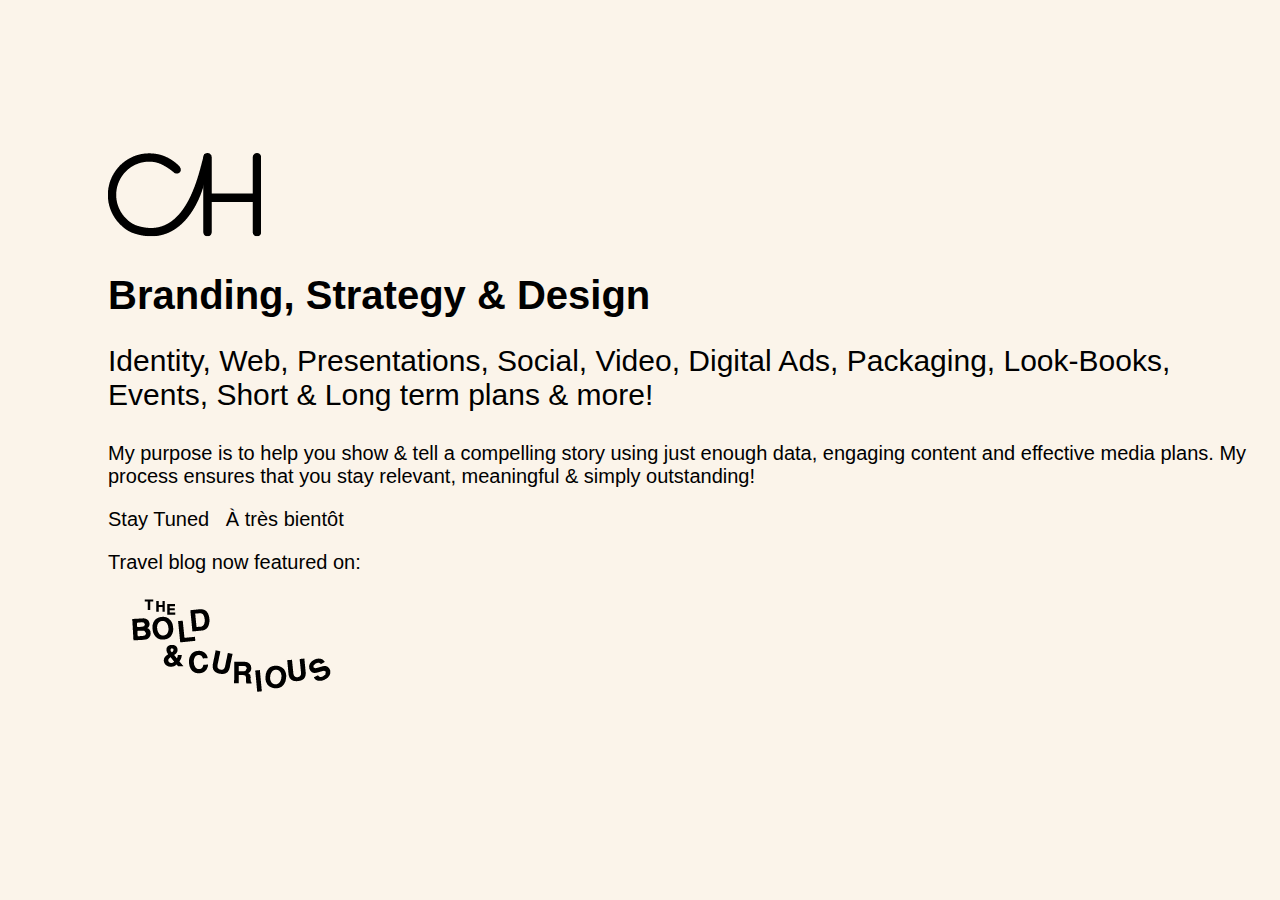
==== index.html @ c74889e3 "Update index.html" ====
<!DOCTYPE html>
<html lang="en">
<head>
    <meta name="google-site-verification" content="eSoAeksVI3EhaOdr-ZSyKZUuxunpFBVNiUt0Fle-d3g" />
    <meta charset="UTF-8">
    <meta name="viewport" content="width=device-width, initial-scale=1.0">
    <title>chnewsite-responsive</title>
   <link rel="stylesheet" href="style.css">
</head>
<body>
 

      <header>
   
      </header>

  

        <main>


                <div class="cards">
                <div class="card1">
                 <h1><img src=images/ch-logo.png alt="ch"></h1> 
                    
                    
                 <h1> Branding, Strategy & Design </h1>  
                </div>
         
                <div class="card2">
                 <p1>
Identity, Web, Presentations, Social, Video, Digital Ads, Packaging, Look-Books, Events, Short & Long term plans & more!</p>
                </div>
         
                <div class="card3">
                 <p2>My  purpose is to help you show & tell a compelling story using just enough data, engaging content and effective media plans. My process ensures that you stay relevant, meaningful & simply outstanding! </h2>
                </p>
        
                <p2>Stay Tuned  &nbsp À très bientôt</p>
                <p2> Travel blog now featured on: <br>
                <a href="http://www.theboldandcurious.com"> <img src=images/theboldandcurious-logo_1@3x.png  alt="theboldandcurious.com"> </a> </p2> 

        
      </main>

      <section>
        
         
      </section>
  
      <footer>
         
      </footer>
   
   </div>
</body>


</html>
---- style.css ----
html{height: 100%;}


body{
    background-color:#fbf4ea;
    background-size:cover;
    background-repeat: no-repeat;
    background-position: center;

}

.container{
    margin-left: auto;
    margin-right: auto;
    width: 1024;
    }
    
header {
        height: 118px;
        text-align: center;
   
}
}

main {
    min-height: 200px;
    display: -moz-stack;
    align-items: left;
}


.cards {
    display: flexbox;
    justify-content: overflow;
    text-align: left;
    padding-left: 100px;
}

.card1, .card2, .card3 {
    box-sizing: content-box;
    background-size: cover;
    background-position: bottom;
    width: 100%; 
    font-family: Arial, Helvetica, sans-serif;
}

h1{
color: #000000;
font-kerning: auto;
font-size: 40px;

}

p1 {  font-size: 30px;
    font-kerning: inherit;
    color: #000000;
    font-family: Arial, Helvetica, sans-serif;

    font-family: Arial, Helvetica, sans-serif;
}

p2 {  font-size: 20px;
    font-kerning: inherit;
    color: #000000;
    font-family: Arial, Helvetica, sans-serif;
    color: black;
    font-family: Arial, Helvetica, sans-serif;
}



a{
color: #000000;
font-family: Arial, Helvetica, sans-serif;
}

nav a{
text-decoration: none;
font-size: 20px;
padding-left: 10px;
padding-right: 10px;


}


section{
    padding-left: 100px;
    padding-right: 100px;

    
}

footer p{ 
    font-family: Arial, Helvetica, sans-serif;
    font-size: 10px;
    text-align: center;
    padding-top: 20px;
    padding-bottom: 20px;
}
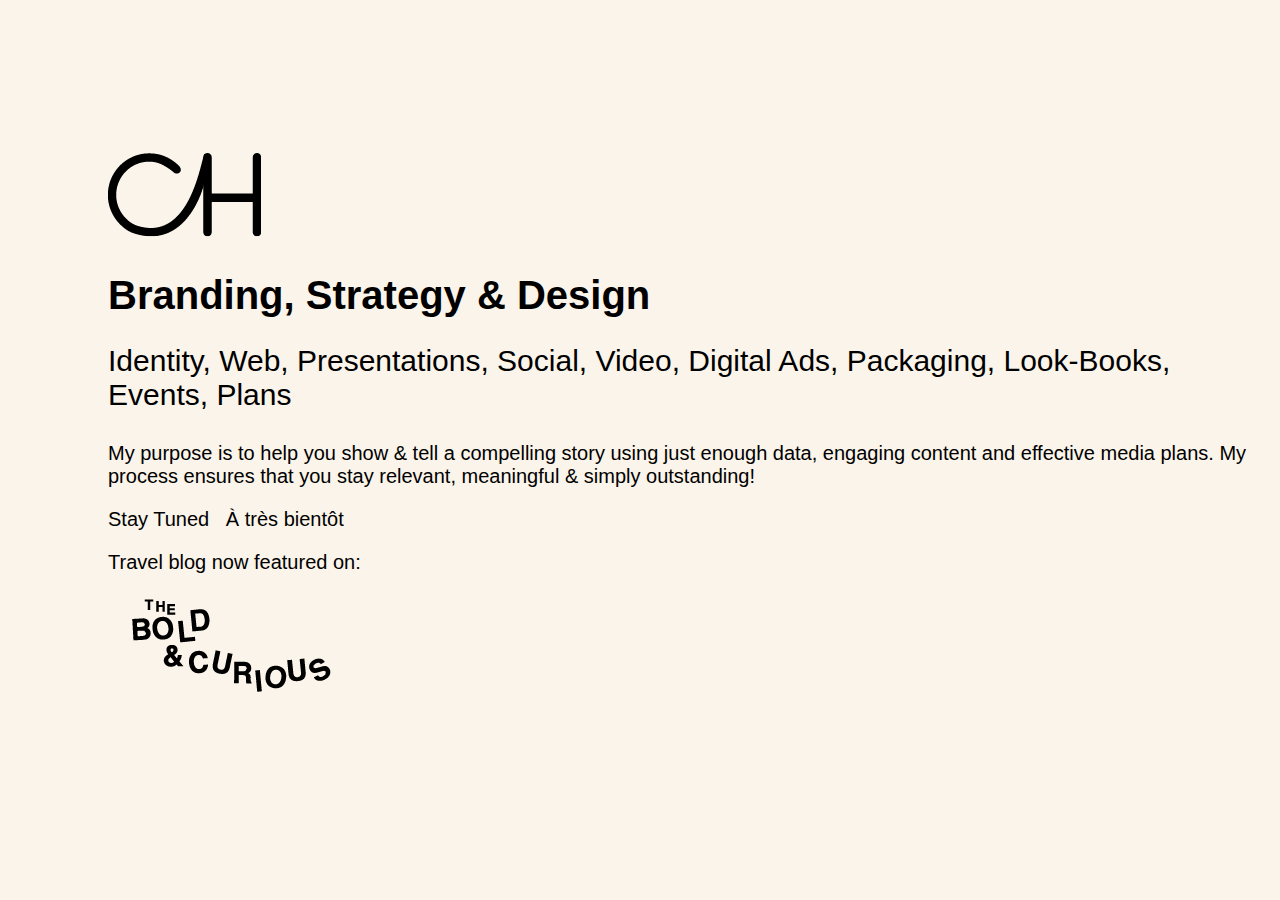
==== commit bc7d7cbd: "Update index.html" ====
--- a/index.html
+++ b/index.html
@@ -29,7 +29,7 @@
          
                 <div class="card2">
                  <p1>
-Identity, Web, Presentations, Social, Video, Digital Ads, Packaging, Look-Books, Events, Short & Long term plans & more!</p>
+Identity, Web, Presentations, Social, Video, Digital Ads, Packaging, Look-Books, Events, Plans </p>
                 </div>
          
                 <div class="card3">
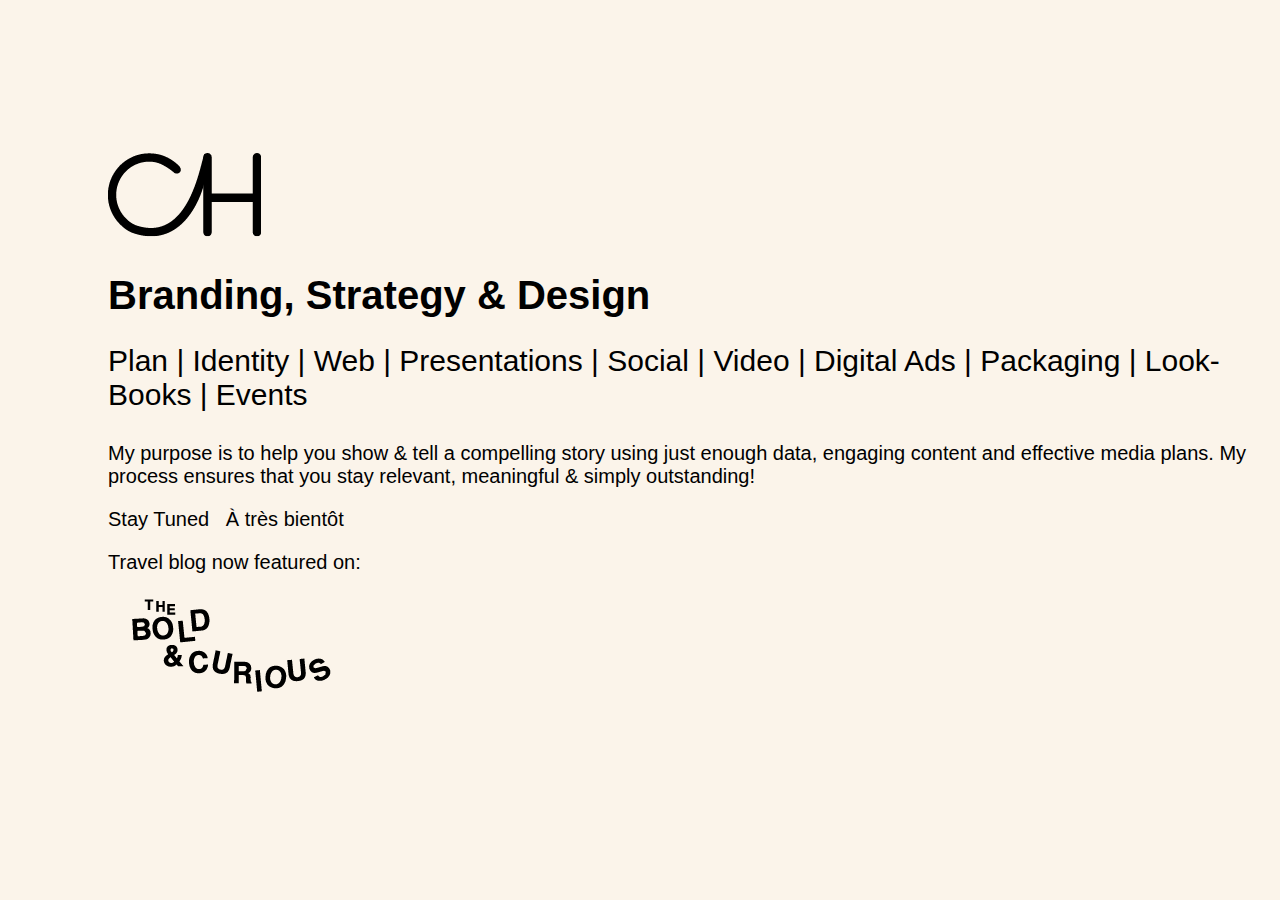
==== commit b59f8ad2: "Update index.html" ====
--- a/index.html
+++ b/index.html
@@ -29,7 +29,7 @@
          
                 <div class="card2">
                  <p1>
-Identity, Web, Presentations, Social, Video, Digital Ads, Packaging, Look-Books, Events, Plans </p>
+Plan | Identity | Web | Presentations | Social | Video | Digital Ads | Packaging | Look-Books | Events</p>
                 </div>
          
                 <div class="card3">
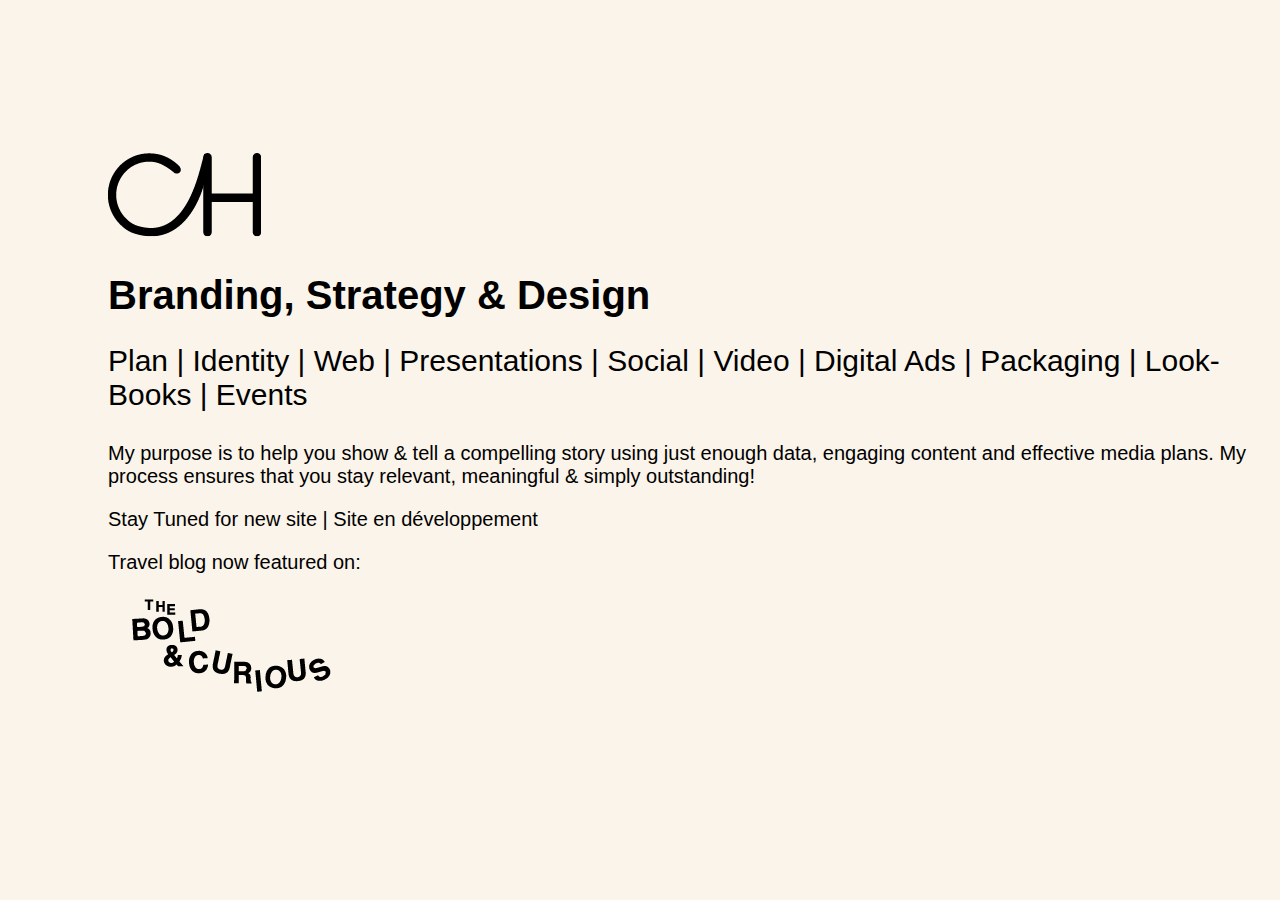
==== commit 5bafe753: "Update index.html" ====
--- a/index.html
+++ b/index.html
@@ -36,7 +36,7 @@
                  <p2>My  purpose is to help you show & tell a compelling story using just enough data, engaging content and effective media plans. My process ensures that you stay relevant, meaningful & simply outstanding! </h2>
                 </p>
         
-                <p2>Stay Tuned  &nbsp À très bientôt</p>
+                <p2>Stay Tuned for new site | Site en développement</p>
                 <p2> Travel blog now featured on: <br>
                 <a href="http://www.theboldandcurious.com"> <img src=images/theboldandcurious-logo_1@3x.png  alt="theboldandcurious.com"> </a> </p2> 
 
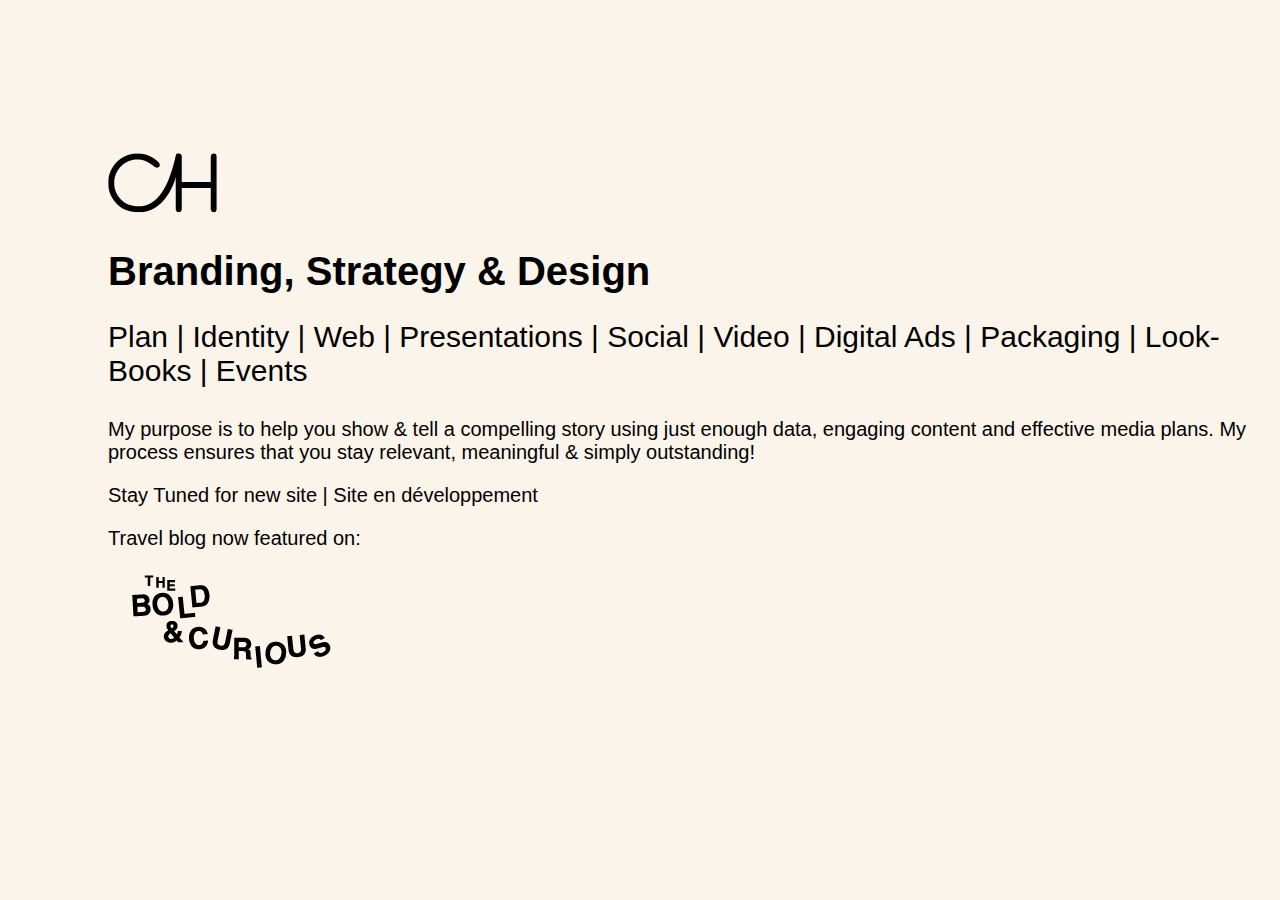
==== commit 9a32315d: "Update index.html" ====
--- a/index.html
+++ b/index.html
@@ -21,7 +21,7 @@
 
                 <div class="cards">
                 <div class="card1">
-                 <h1><img src=images/ch-logo.png alt="ch"></h1> 
+                 <h1><img src=images/ch-logo_1.png alt="ch"></h1> 
                     
                     
                  <h1> Branding, Strategy & Design </h1>  
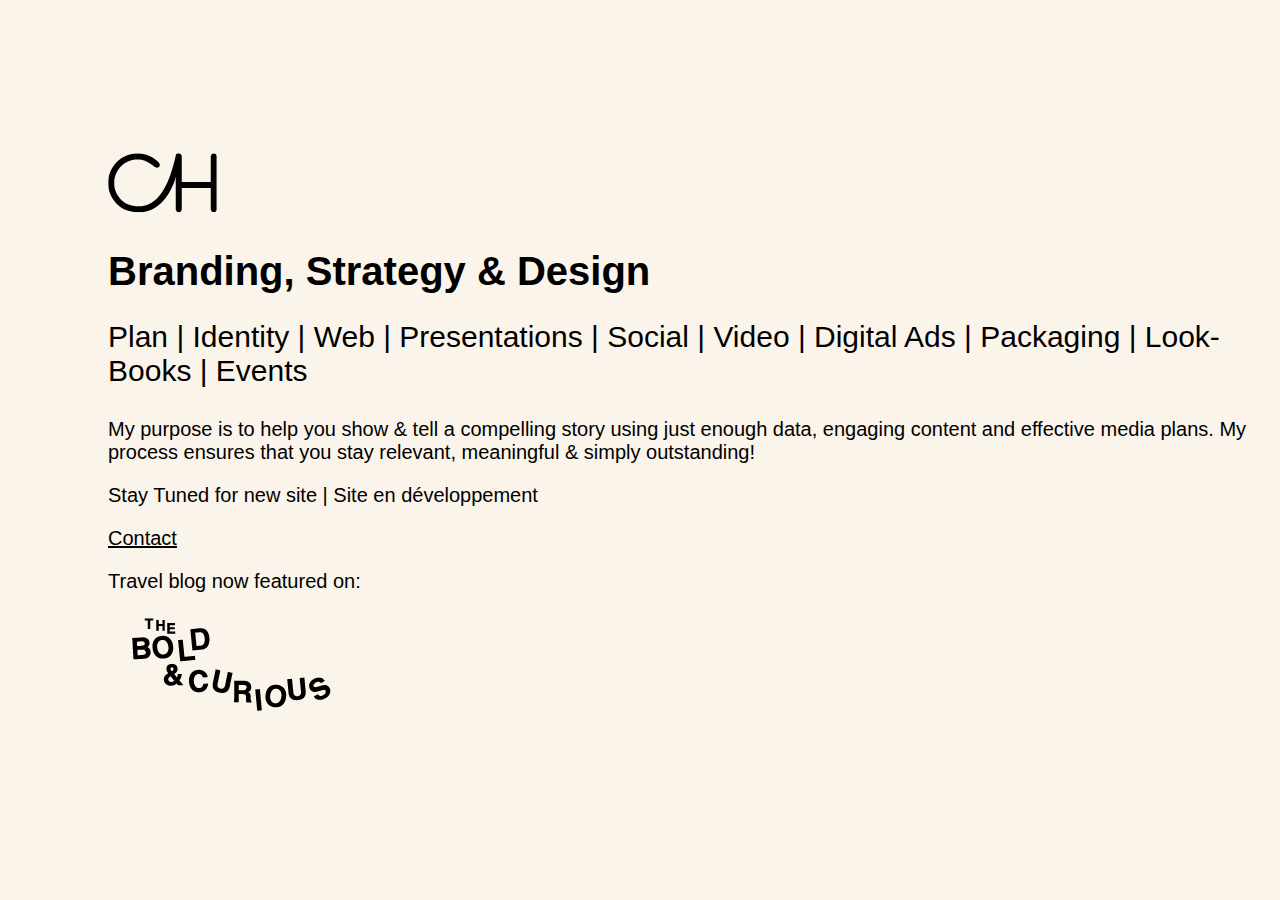
==== commit 0255f41d: "Update index.html" ====
--- a/index.html
+++ b/index.html
@@ -37,6 +37,7 @@
                 </p>
         
                 <p2>Stay Tuned for new site | Site en développement</p>
+                <p2> <a href = "mailto: contact@claudinehart.com">Contact </a></p>
                 <p2> Travel blog now featured on: <br>
                 <a href="http://www.theboldandcurious.com"> <img src=images/theboldandcurious-logo_1@3x.png  alt="theboldandcurious.com"> </a> </p2> 
 
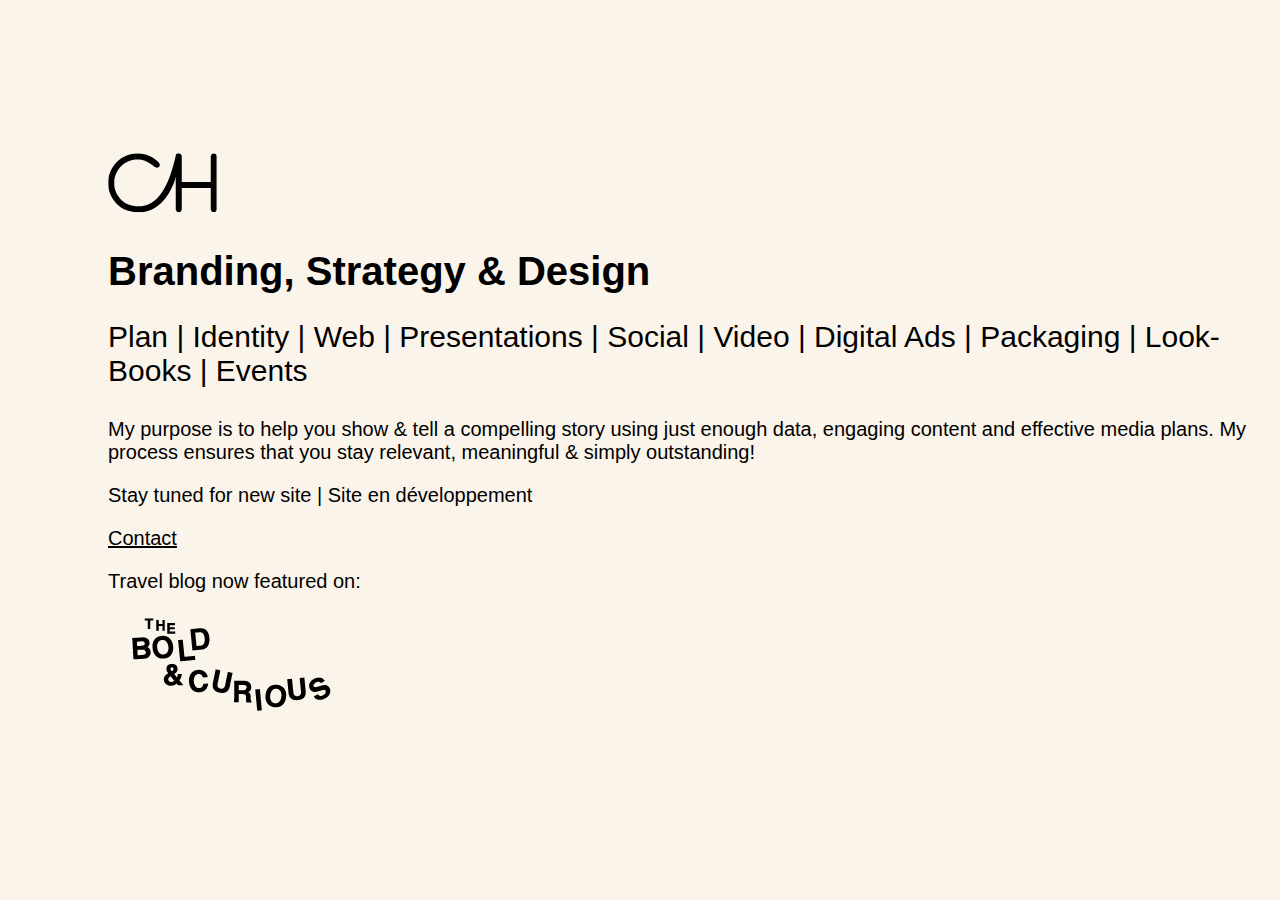
==== commit 95e0cecd: "Update index.html" ====
--- a/index.html
+++ b/index.html
@@ -36,7 +36,7 @@
                  <p2>My  purpose is to help you show & tell a compelling story using just enough data, engaging content and effective media plans. My process ensures that you stay relevant, meaningful & simply outstanding! </h2>
                 </p>
         
-                <p2>Stay Tuned for new site | Site en développement</p>
+                <p2>Stay tuned for new site | Site en développement</p>
                 <p2> <a href = "mailto: contact@claudinehart.com">Contact </a></p>
                 <p2> Travel blog now featured on: <br>
                 <a href="http://www.theboldandcurious.com"> <img src=images/theboldandcurious-logo_1@3x.png  alt="theboldandcurious.com"> </a> </p2> 
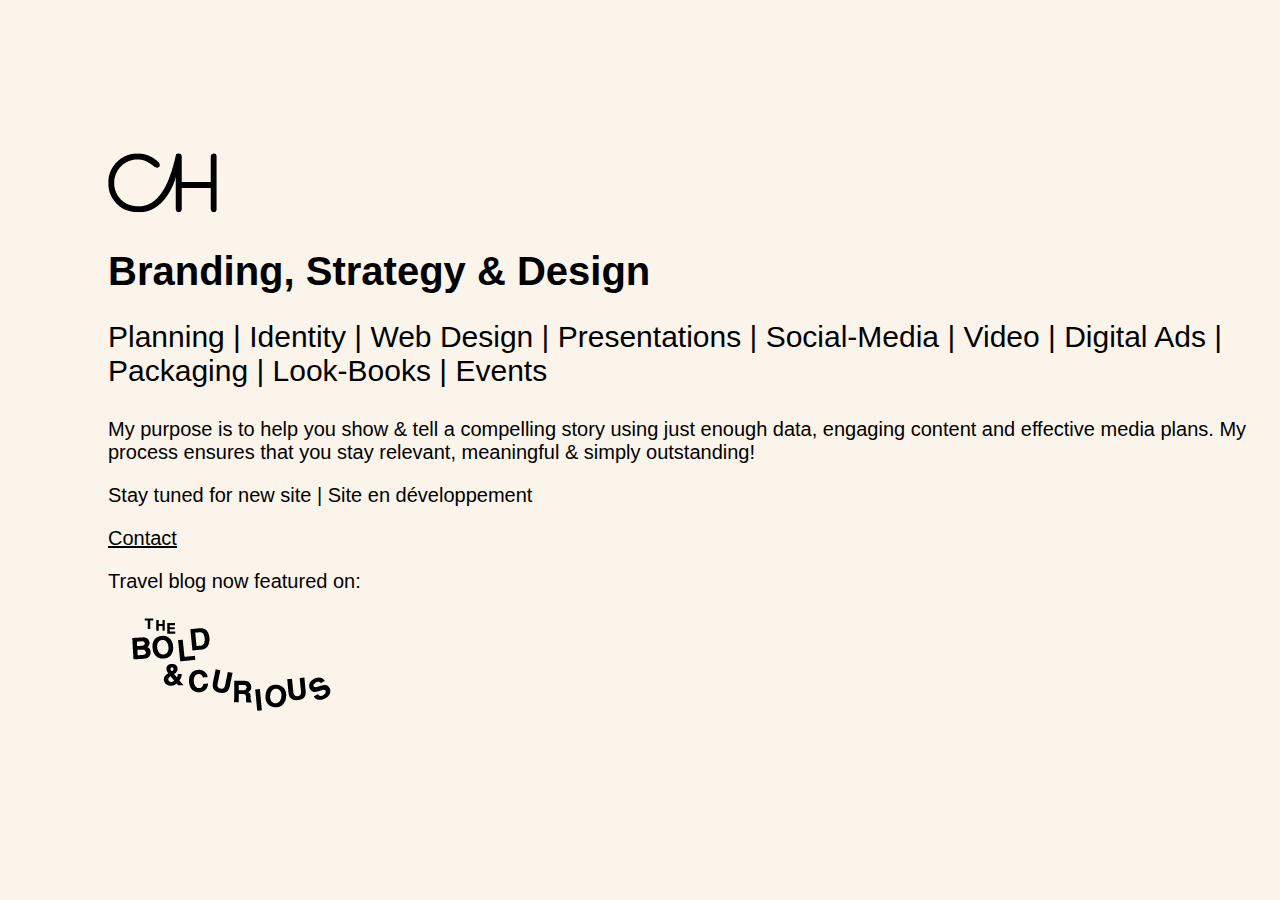
==== commit bf83e84a: "Update index.html" ====
--- a/index.html
+++ b/index.html
@@ -29,7 +29,7 @@
          
                 <div class="card2">
                  <p1>
-Plan | Identity | Web | Presentations | Social | Video | Digital Ads | Packaging | Look-Books | Events</p>
+Planning | Identity | Web Design | Presentations | Social-Media | Video | Digital Ads | Packaging | Look-Books | Events</p>
                 </div>
          
                 <div class="card3">
